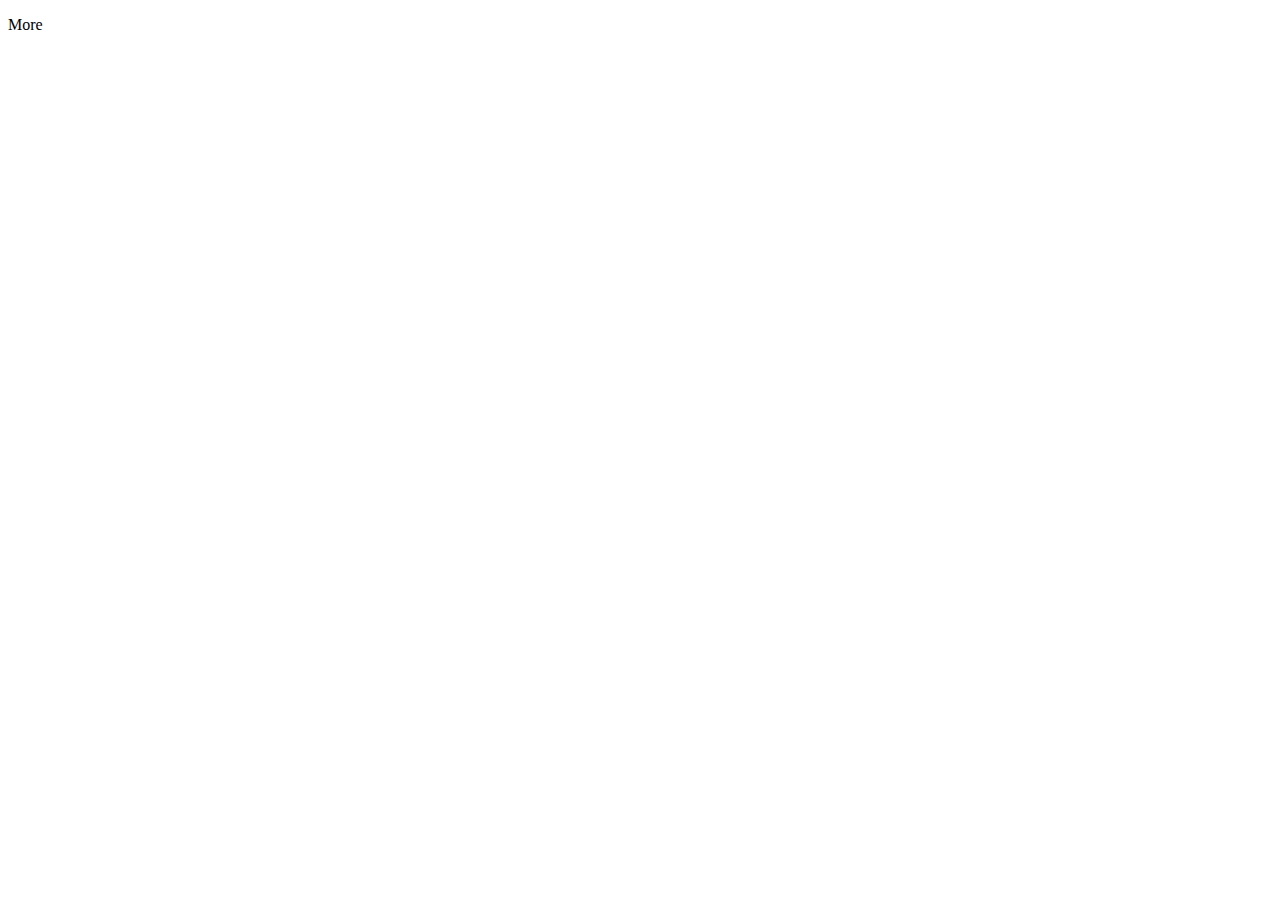
==== templates/more.html @ 40978782 "File refactoring and added back arrow image" ====
<!DOCTYPE html>
<html lang="en">
<head>
    <meta charset="UTF-8">
    <meta name="viewport" content="width=device-width, initial-scale=1.0">
    <title>More</title>
    <link rel="stylesheet" href="../static/style.css">
</head>
<body>
    <p>More</p>
    <script src="../static/script.js"></script>
</body>
</html>
---- static/style.css ----
body {
    width: max-content;
}

.headerContainer {
    display: flex;
    flex-direction: row;
    align-items:center;
}

.contentContainer {
    display: flex;
    flex-direction: column;
    align-items: center;
}

/* .timerButtonsContainer {
    display: flex;
    flex-direction: row;
    align-items: center;
} */

.focusModeContainer {
    display: flex;
    flex-direction: row;
    align-items: center;
}

#stopButton {
    display: none;
}
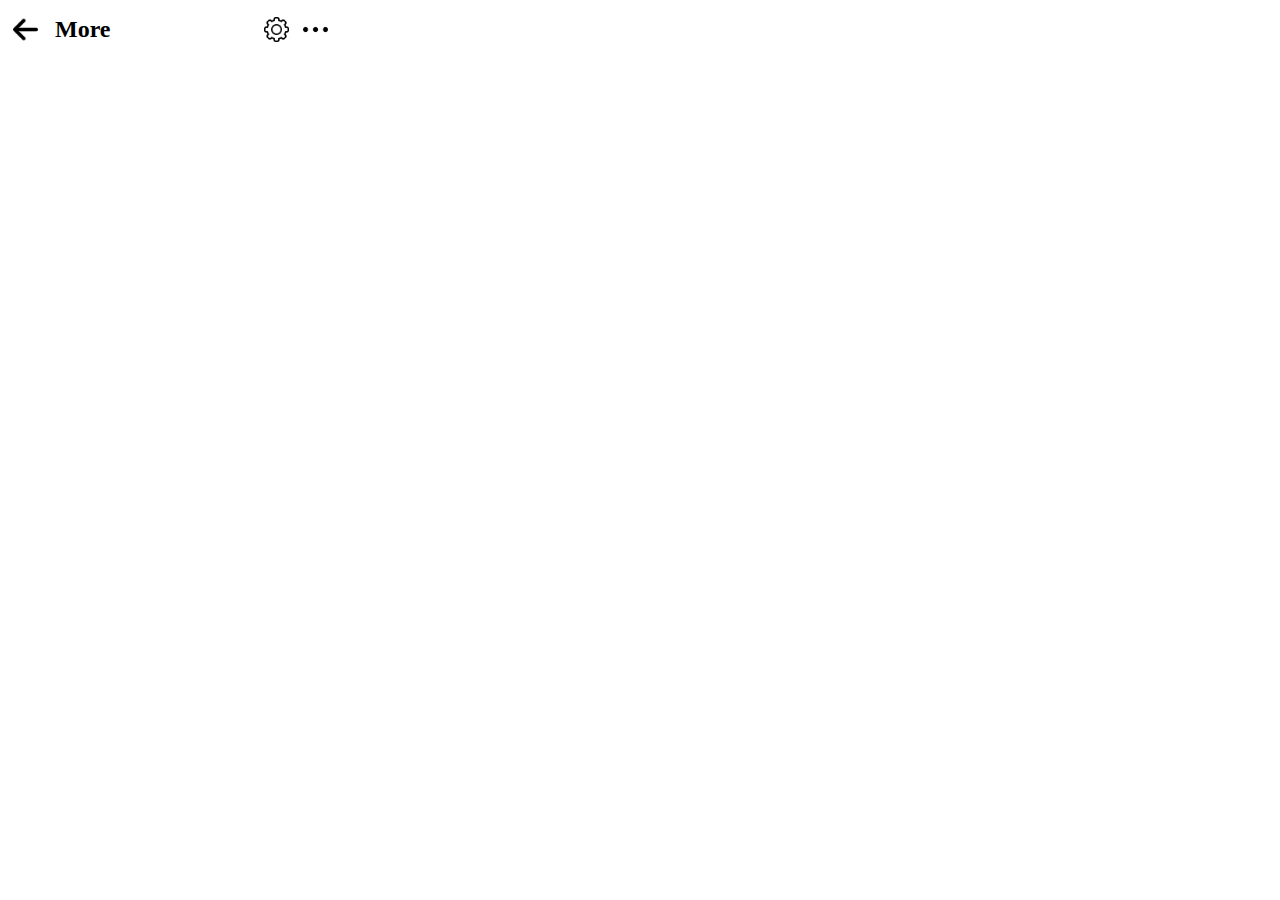
==== commit 1c717474: "Added header section for settings and more pages, included alert audio when timer finishes" ====
--- a/templates/more.html
+++ b/templates/more.html
@@ -3,11 +3,23 @@
 <head>
     <meta charset="UTF-8">
     <meta name="viewport" content="width=device-width, initial-scale=1.0">
-    <title>More</title>
+    <title>Settings</title>
     <link rel="stylesheet" href="../static/style.css">
 </head>
 <body>
-    <p>More</p>
-    <script src="../static/script.js"></script>
+    <div class="headerContainer">
+
+        <div class="headerItem">
+            <!-- <h2 id="title">More</h2> -->
+            <a href="../index.html"><img id="backButton" class="imageButton" src="../static/images/arrow.png" alt="Settings"></a>
+            <h2 id="title">More</h2>
+
+        </div>
+        <div class="headerItem">
+            <a href="settings.html"><img id="settingsButton" class="imageButton" src="../static/images/settings.png" alt="Settings"></a>
+            <a href="more.html"><img id="moreButton" class="imageButton" src="../static/images/more.png" alt="More"></a>
+        </div>
+    </div>
+    <script src="../static/more.js"></script>
 </body>
 </html>--- a/static/style.css
+++ b/static/style.css
@@ -1,11 +1,22 @@
 body {
-    width: max-content;
+    width: 325px;
 }
 
 .headerContainer {
     display: flex;
     flex-direction: row;
-    align-items:center;
+    justify-content: space-between;
+    align-items: center;
+}
+
+.headerItem img, .headerItem h2 {
+    display: inline-block;
+    vertical-align: middle; /* Aligns items vertically in the middle */
+}
+
+#title {
+    padding: 0;
+    margin: 8px;
 }
 
 .contentContainer {
@@ -13,12 +24,6 @@
     flex-direction: column;
     align-items: center;
 }
-
-/* .timerButtonsContainer {
-    display: flex;
-    flex-direction: row;
-    align-items: center;
-} */
 
 .focusModeContainer {
     display: flex;
@@ -28,4 +33,11 @@
 
 #stopButton {
     display: none;
+}
+
+.imageButton {
+    height: 25px;
+    width: 25px;
+    padding: 5px;
+    object-fit: contain;
 }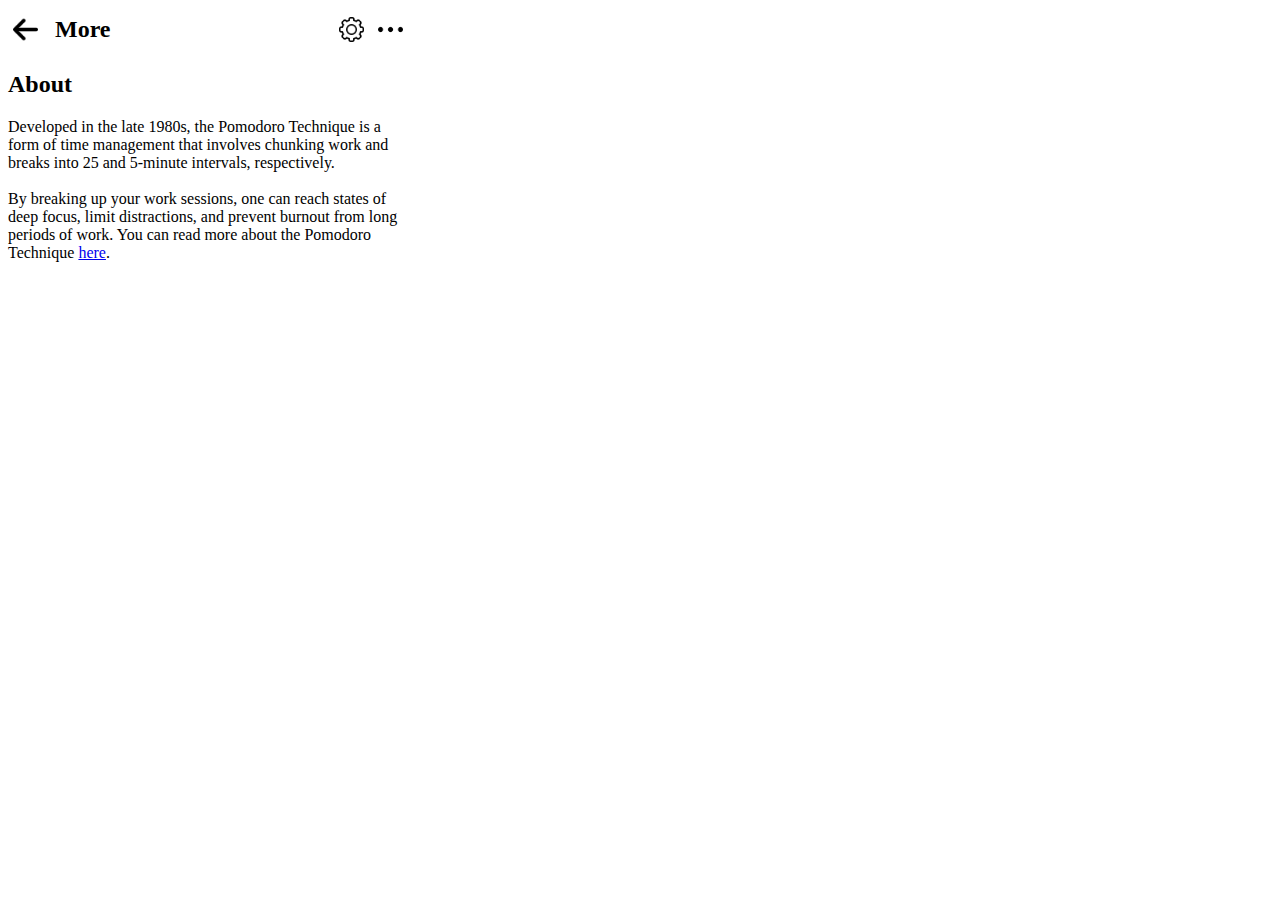
==== commit 9daa994c: "Added CSS for focus mode slider" ====
--- a/templates/more.html
+++ b/templates/more.html
@@ -8,7 +8,6 @@
 </head>
 <body>
     <div class="headerContainer">
-
         <div class="headerItem">
             <!-- <h2 id="title">More</h2> -->
             <a href="../index.html"><img id="backButton" class="imageButton" src="../static/images/arrow.png" alt="Settings"></a>
@@ -20,6 +19,16 @@
             <a href="more.html"><img id="moreButton" class="imageButton" src="../static/images/more.png" alt="More"></a>
         </div>
     </div>
+    <div class="moreContentContainer">
+        <h2 class="moreContentHeader">About</h2>
+        <p class="moreText">
+            Developed in the late 1980s, the Pomodoro Technique is a form of time management that involves chunking work and breaks into 25 and 5-minute intervals, respectively.
+            <br>
+            <br>
+            By breaking up your work sessions, one can reach states of deep focus, limit distractions, and prevent burnout from long periods of work.
+            You can read more about the Pomodoro Technique <a href="https://en.wikipedia.org/wiki/Pomodoro_Technique">here</a>.
+        </p>
+    </div>
     <script src="../static/more.js"></script>
 </body>
 </html>--- a/static/style.css
+++ b/static/style.css
@@ -1,5 +1,5 @@
 body {
-    width: 325px;
+    width: 400px;
 }
 
 .headerContainer {
@@ -11,7 +11,7 @@
 
 .headerItem img, .headerItem h2 {
     display: inline-block;
-    vertical-align: middle; /* Aligns items vertically in the middle */
+    vertical-align: middle;
 }
 
 #title {
@@ -19,15 +19,9 @@
     margin: 8px;
 }
 
-.contentContainer {
+.homeContentContainer {
     display: flex;
     flex-direction: column;
-    align-items: center;
-}
-
-.focusModeContainer {
-    display: flex;
-    flex-direction: row;
     align-items: center;
 }
 
@@ -40,4 +34,83 @@
     width: 25px;
     padding: 5px;
     object-fit: contain;
+}
+
+.settingsContentContainer {
+    display: flex;
+    flex-direction: column;
+    align-items: left;
+}
+
+.inputItem {
+    display: flex;
+    flex-direction: column;
+    margin-left: 10px;
+    margin-right: 10px;
+}
+
+.inputContainer {
+    display: flex;
+    flex-direction: row;
+    justify-content: space-between;
+    width: auto;
+}
+
+.timeInput {
+    width: 30%;
+}
+
+.focusModeSwitch {
+    position: relative;
+    display: inline-block;
+    width: 30px;
+    height: 17px;
+}
+  
+/* Hide default HTML checkbox */
+.focusModeSwitch input {
+    opacity: 0;
+    width: 0;
+    height: 0;
+}
+
+/* The slider */
+.focusModeSlider {
+    position: absolute;
+    cursor: pointer;
+    top: 0;
+    left: 0;
+    right: 0;
+    bottom: 0;
+    background-color: #ccc;
+    -webkit-transition: .4s;
+    transition: .4s;
+    border-radius: 17px;
+}
+
+.focusModeSlider:before {
+    position: absolute;
+    content: "";
+    height: 13px;
+    width: 13px;
+    left: 2px;
+    bottom: 2px;
+    background-color: white;
+    -webkit-transition: .4s;
+    transition: .4s;
+    border-radius: 50%;
+}
+
+input:checked + .focusModeSlider {
+    background-color: #2196F3;
+}
+
+input:focus + .focusModeSlider {
+    box-shadow: 0 0 1px #2196F3;
+}
+
+input:checked + .focusModeSlider:before {
+    -webkit-transform: translateX(13px);
+    -ms-transform: translateX(13px);
+    transform: translateX(13px);
 }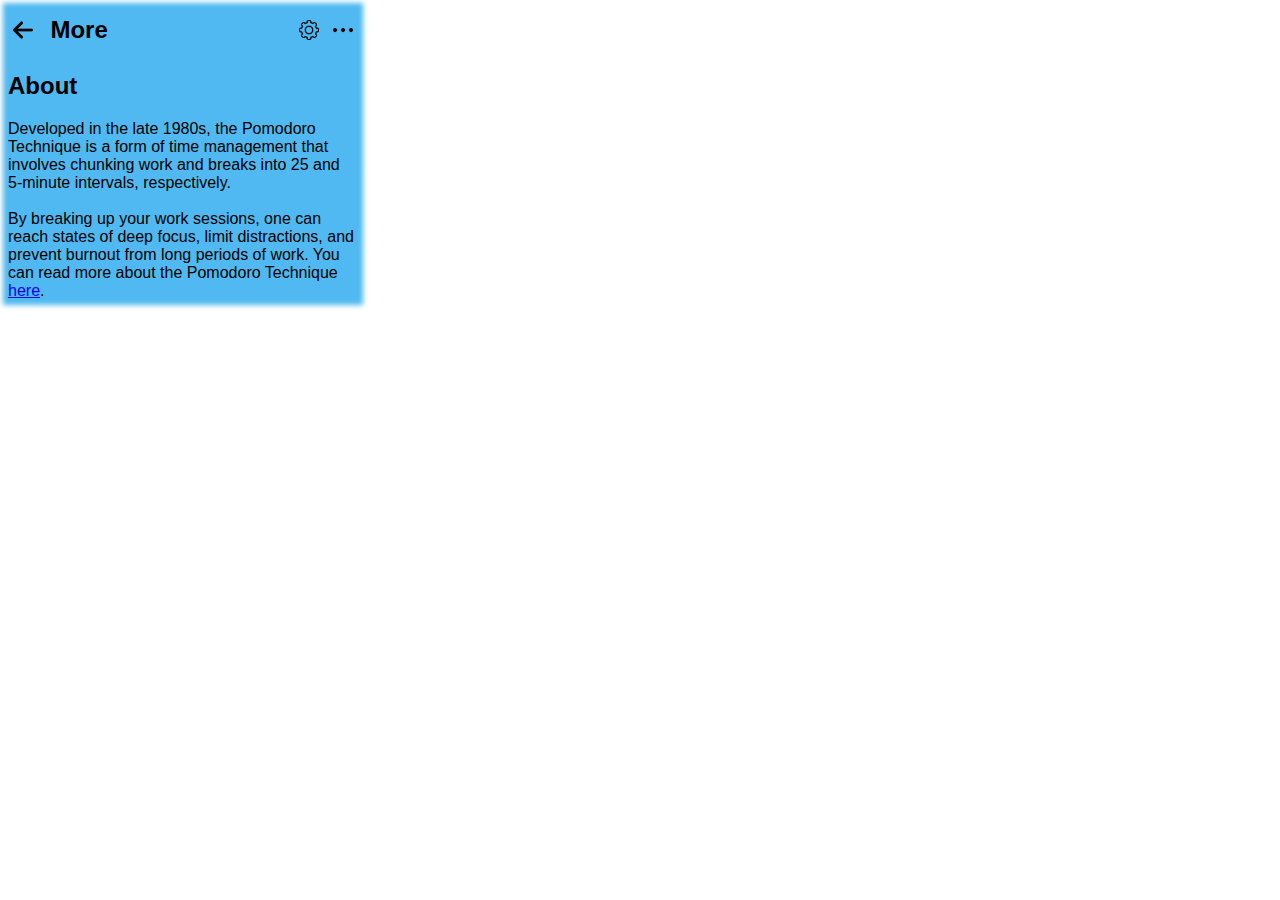
==== commit e1484a73: "Slight CSS changes" ====
--- a/templates/more.html
+++ b/templates/more.html
@@ -7,28 +7,30 @@
     <link rel="stylesheet" href="../static/style.css">
 </head>
 <body>
-    <div class="headerContainer">
-        <div class="headerItem">
-            <!-- <h2 id="title">More</h2> -->
-            <a href="../index.html"><img id="backButton" class="imageButton" src="../static/images/arrow.png" alt="Settings"></a>
-            <h2 id="title">More</h2>
+    <div id="bodyContainer">
+        <div class="headerContainer">
+            <div class="headerItem">
+                <!-- <h2 id="title">More</h2> -->
+                <a href="../index.html"><img id="backButton" class="imageButton" src="../static/images/arrow.png" alt="Settings"></a>
+                <h2 id="title">More</h2>
 
+            </div>
+            <div class="headerItem">
+                <a href="settings.html"><img id="settingsButton" class="imageButton" src="../static/images/settings.png" alt="Settings"></a>
+                <a href="more.html"><img id="moreButton" class="imageButton" src="../static/images/more.png" alt="More"></a>
+            </div>
         </div>
-        <div class="headerItem">
-            <a href="settings.html"><img id="settingsButton" class="imageButton" src="../static/images/settings.png" alt="Settings"></a>
-            <a href="more.html"><img id="moreButton" class="imageButton" src="../static/images/more.png" alt="More"></a>
+        <div class="moreContentContainer">
+            <h2 class="moreContentHeader">About</h2>
+            <p class="moreText">
+                Developed in the late 1980s, the Pomodoro Technique is a form of time management that involves chunking work and breaks into 25 and 5-minute intervals, respectively.
+                <br>
+                <br>
+                By breaking up your work sessions, one can reach states of deep focus, limit distractions, and prevent burnout from long periods of work.
+                You can read more about the Pomodoro Technique <a href="https://en.wikipedia.org/wiki/Pomodoro_Technique">here</a>.
+            </p>
         </div>
     </div>
-    <div class="moreContentContainer">
-        <h2 class="moreContentHeader">About</h2>
-        <p class="moreText">
-            Developed in the late 1980s, the Pomodoro Technique is a form of time management that involves chunking work and breaks into 25 and 5-minute intervals, respectively.
-            <br>
-            <br>
-            By breaking up your work sessions, one can reach states of deep focus, limit distractions, and prevent burnout from long periods of work.
-            You can read more about the Pomodoro Technique <a href="https://en.wikipedia.org/wiki/Pomodoro_Technique">here</a>.
-        </p>
-    </div>
-    <script src="../static/more.js"></script>
+    <script src="static/index.js"></script>
 </body>
 </html>--- a/static/style.css
+++ b/static/style.css
@@ -1,5 +1,22 @@
 body {
-    width: 400px;
+    width: 350px;
+}
+
+#bodyContainer {
+    font-family: Arial, Helvetica, sans-serif;
+    background: #50B9F1;
+    box-shadow: 0 0 5px 5px #50B9F1;
+}
+
+#timer {
+    font-size: 30px;
+    margin: 5px;
+}
+
+#timerLabel {
+    font-size: 25px;
+    margin: 5px;
+    padding: 5px;
 }
 
 .headerContainer {
@@ -25,13 +42,27 @@
     align-items: center;
 }
 
+.focusModeContainer {
+    width: 50%;
+    display: flex;
+    flex-direction: row;
+    justify-content: space-between;
+    align-items: center;
+}
+
+.focusModeItem {
+    display: flex;
+    flex-direction: row;
+    align-items: center;
+}
+
 #stopButton {
     display: none;
 }
 
 .imageButton {
-    height: 25px;
-    width: 25px;
+    height: 20px;
+    width: 20px;
     padding: 5px;
     object-fit: contain;
 }
@@ -102,15 +133,53 @@
 }
 
 input:checked + .focusModeSlider {
-    background-color: #2196F3;
+    background-color: #45DA0A;
 }
 
 input:focus + .focusModeSlider {
-    box-shadow: 0 0 1px #2196F3;
+    box-shadow: 0 0 1px #45DA0A;
 }
 
 input:checked + .focusModeSlider:before {
     -webkit-transform: translateX(13px);
     -ms-transform: translateX(13px);
     transform: translateX(13px);
+}
+
+.focusModeToolTip {
+    position: relative;
+    display: inline-block;
+}
+
+.focusModeToolTip .toolTipText {
+    visibility: hidden;
+    width: 120px;
+    background-color: #555;
+    color: #fff;
+    text-align: center;
+    padding: 5px 0;
+    border-radius: 6px;
+    position: absolute;
+    z-index: 1;
+    bottom: 125%;
+    left: 50%;
+    margin-left: -60px;
+    opacity: 0;
+    transition: opacity 0.3s;
+}
+
+.focusModeToolTip .toolTipText::after {
+    content: "";
+    position: absolute;
+    top: 100%;
+    left: 50%;
+    margin-left: -5px;
+    border-width: 5px;
+    border-style: solid;
+    border-color: #555 transparent transparent transparent;
+  }
+
+.focusModeToolTip:hover .toolTipText {
+    visibility: visible;
+    opacity: 1;
 }